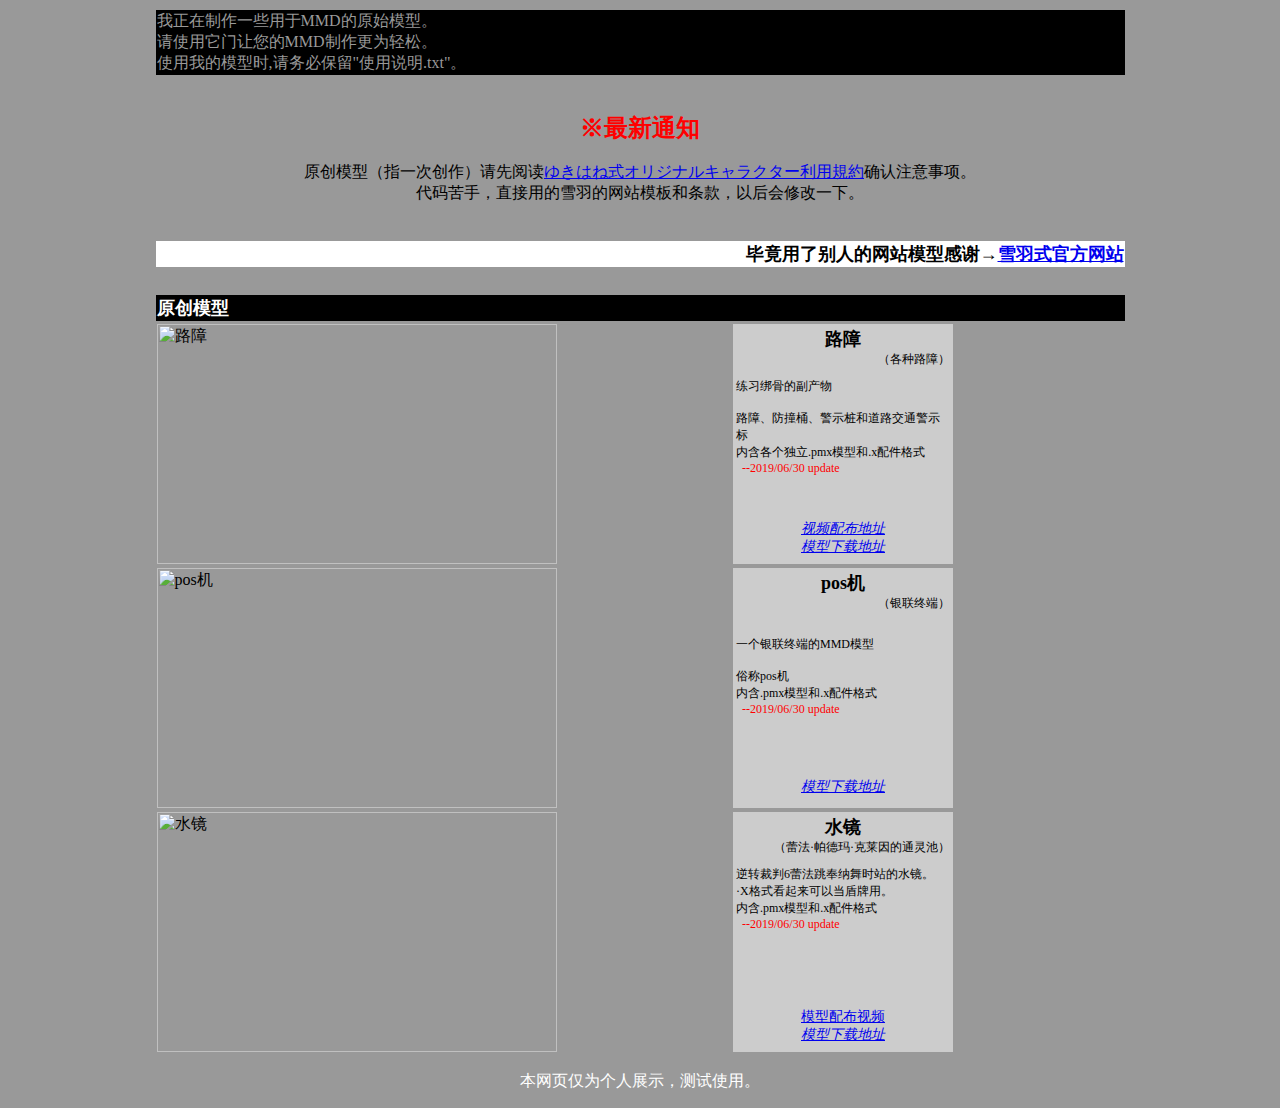
==== index.html @ 80c06673 "Update index.html" ====
<html xmlns="http://www.w3.org/1999/xhtml">
<head>
<meta name="keywords" content="MMD,MikuMikuDance,安诚现场">
<meta http-equiv="Pragma" content="no-cache" />
<meta http-equiv="cache-control" content="no-cache" />
<meta http-equiv="expires" content="36000" />
<meta http-equiv="Content-Type" content="text/html; charset=utf-8" />
<title>安诚现场</title>
<script>
  (function(i,s,o,g,r,a,m){i['GoogleAnalyticsObject']=r;i[r]=i[r]||function(){
  (i[r].q=i[r].q||[]).push(arguments)},i[r].l=1*new Date();a=s.createElement(o),
  m=s.getElementsByTagName(o)[0];a.async=1;a.src=g;m.parentNode.insertBefore(a,m)
  })(window,document,'script','//www.google-analytics.com/analytics.js','ga');

  ga('create', 'UA-60004071-2', 'auto');
  ga('send', 'pageview');

</script>
<style type="text/css">
<!--
body {
	background-color: #999999;
}
.style4 {font-size: 10px}
.style8 {font-size: 12px; }
.style9 {font-size: 14px}
.style11 {font-size: 18px; font-weight: bold; }
.style13 {color: #FF0000}
.style14 {color: #000000}
.style16 {
	color: #FF0000;
	font-size: x-large;
	font-weight: bold;
}
.style18 {font-size: x-large; font-weight: bold; }
.style19 {color: #ffffff}
.style20 {color: #999999}
.style22 {font-size: 18px}
.style23 {font-size: x-large}
-->
</style></head>

<body>

<table width="973" border="0" align="center">
  <tr>
    <td colspan="3" bgcolor="#000000" class="style20"><p>
我正在制作一些用于MMD的原始模型。<br />
请使用它门让您的MMD制作更为轻松。<br />使用我的模型时,请务必保留"使用说明.txt"。</p>    </td>
  </tr>
  <td colspan="3"><div align="center">
    <p>&nbsp;</p>
    <p><span class="style16">※最新通知</span><br /><br />
    </span><span class="style14">原创模型（指一次创作）请先阅读<a href="yukihaneori.html" target="_blank">ゆきはね式オリジナルキャラクター利用規約</a>确认注意事项。<br />
      </span><span class="style13"><span class="style14">代码苦手，直接用的雪羽的网站模板和条款，以后会修改一下。<br />
      </span></span></p>
    <p align="right" class="style14">&nbsp;</p>
  </div>
  <tr bgcolor="#FFFFFF">
    <td colspan="3" class="style11"><div align="right"><span class="style14">毕竟用了别人的网站模型感谢→<a href="http://yukihane.rdy.jp/">雪羽式官方网站</a></span></div></td>
  </tr>
  <tr>
    <td height="24" colspan="3" bgcolor="999999" class="style11"><p align="right" class="style20">&nbsp;</p>      </td>
  </tr>
    <tr>
    <td colspan="3" bgcolor="#000000" class="style11"><p class="style19">原创模型</p>      </td>
  </tr>
  
	
	
	
	
	
   <tr>
    <td width="402"><img src="路障.jpg" alt="路障" width="400" height="240" /></td>
    <td align="center" valign="top" bgcolor="#999999">
	    <table width="220" height="240" border="0" bgcolor="#CCCCCC">
      <tr>
        <td align="center" valign="top"><span class="style11">路障
        </span>          <div align="right" class="style8">（各种路障） </div></td>
      </tr>
      <tr>
        <td height="140" valign="top" class="style8"><div align="left">
          <p>练习绑骨的副产物<br />
            <br />
            路障、防撞桶、警示桩和道路交通警示标<br />
            内含各个独立.pmx模型和.x配件格式<br />
            &nbsp;<span class="style13"> --2019/06/30 update</span></p>
          </div></td>
      </tr>
      <tr>
       <td align="center" valign="top"><span class="style9">
	       <em><a href="https://bowlroll.net/file/185134" target="_blank">视频配布地址</a></em><br />
	       <em><a href="https://bowlroll.net/file/185134" target="_blank">模型下载地址</a></em><br />
        </span></td>
      </tr>  
	</table>
  </tr> 
	
	
   <tr>
    <td width="402"><img src="pos机.jpg" alt="pos机" width="400" height="240" /></td>
    <td align="center" valign="top" bgcolor="#999999">
	    <table width="220" height="240" border="0" bgcolor="#CCCCCC">
      <tr>
        <td align="center" valign="top"><span class="style11">pos机
        </span>          <div align="right" class="style8">（银联终端） </div></td>
      </tr>
      <tr>
        <td height="140" valign="top" class="style8"><div align="left">
          <p>一个银联终端的MMD模型<br />
            <br />
            俗称pos机<br />
            内含.pmx模型和.x配件格式<br />
            &nbsp;<span class="style13"> --2019/06/30 update</span></p>
          </div></td>
      </tr>
      <tr>
       <td align="center" valign="top"><span class="style9">
	       <em><a href="https://bowlroll.net/file/185134" target="_blank">模型下载地址</a></em><br />
        </span></td>
      </tr>  
	</table>
  </tr> 
	    
	    
	    
	  
   <tr>
    <td width="402"><img src="水镜.jpg" alt="水镜" width="400" height="240" /></td>
    <td align="center" valign="top" bgcolor="#999999">
	    <table width="220" height="240" border="0" bgcolor="#CCCCCC">
      <tr>
        <td align="center" valign="top"><span class="style11">水镜
        </span>          <div align="right" class="style8">（蕾法·帕德玛·克莱因的通灵池） </div></td>
      </tr>  
      <tr>
        <td height="140" valign="top" class="style8"><div align="left">
          <p>逆转裁判6蕾法跳奉纳舞时站的水镜。<br />
            ·X格式看起来可以当盾牌用。<br />
            内含.pmx模型和.x配件格式<br />
            &nbsp;<span class="style13"> --2019/06/30 update</span></p>
          </div></td>
      </tr>
      <tr>
       <td align="center" valign="top"><span class="style9">
	<a href="https://www.bilibili.com/video/av37229839/" target="_blank">模型配布视频</a></em><br />
	       <em><a href="https://bowlroll.net/file/185134" target="_blank">模型下载地址</a></em><br />
        </span></td>
      </tr>  
	</table>
  </tr>
	    
	    
	    
	    
</table>
<p align="center" class="style19">本网页仅为个人展示，测试使用。</p>
</body>
</html>
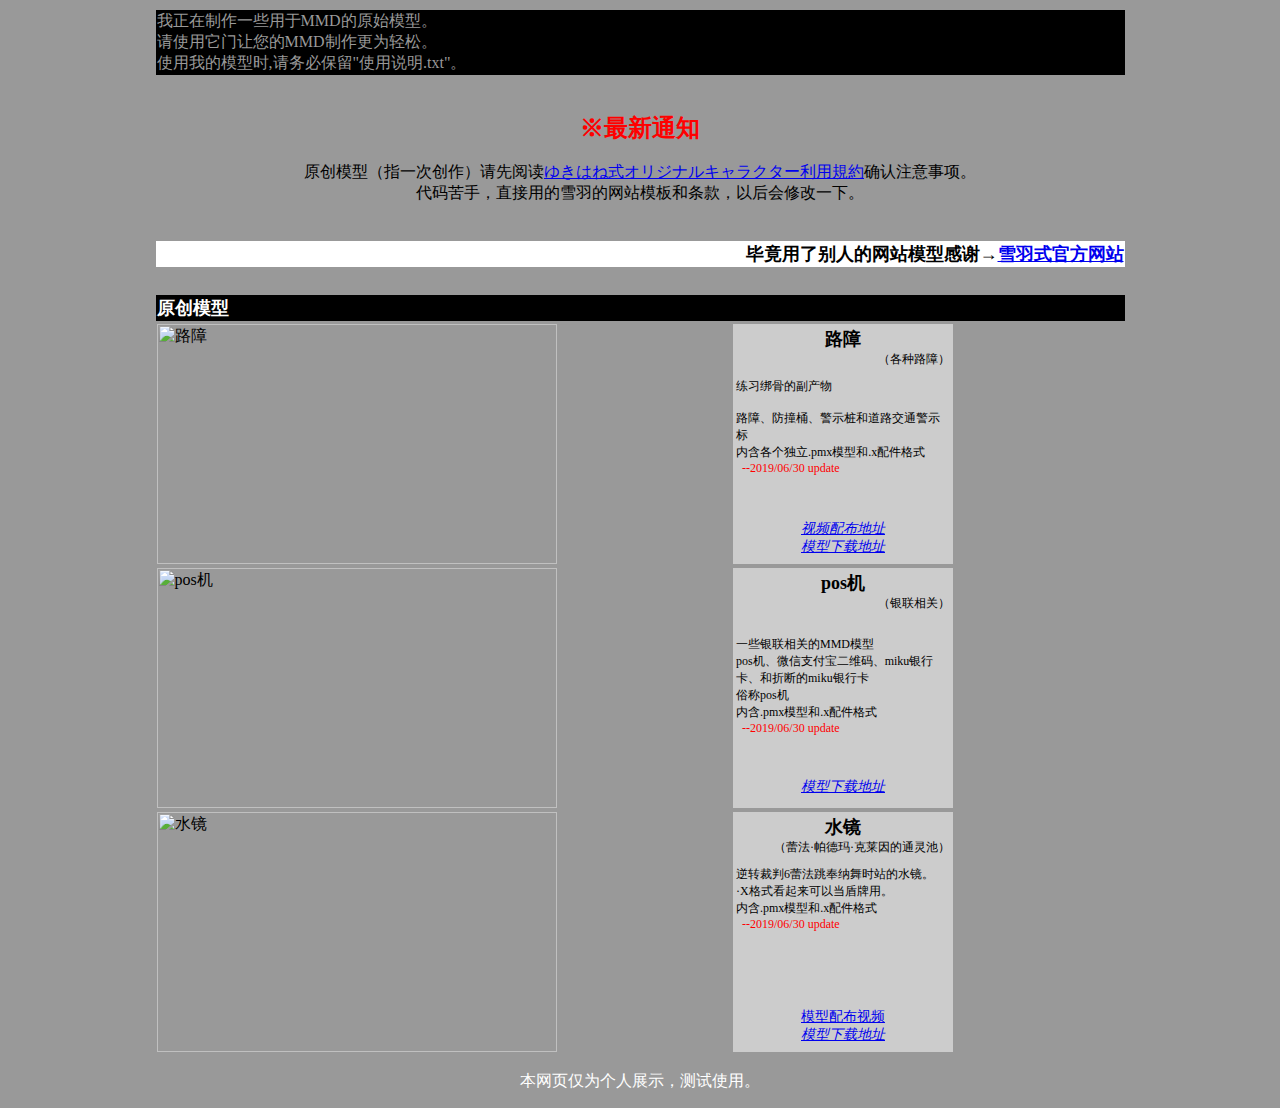
==== commit 22d091fb: "Update index.html" ====
--- a/index.html
+++ b/index.html
@@ -104,12 +104,12 @@
 	    <table width="220" height="240" border="0" bgcolor="#CCCCCC">
       <tr>
         <td align="center" valign="top"><span class="style11">pos机
-        </span>          <div align="right" class="style8">（银联终端） </div></td>
+        </span>          <div align="right" class="style8">（银联相关） </div></td>
       </tr>
       <tr>
         <td height="140" valign="top" class="style8"><div align="left">
-          <p>一个银联终端的MMD模型<br />
-            <br />
+          <p>一些银联相关的MMD模型<br />
+            pos机、微信支付宝二维码、miku银行卡、和折断的miku银行卡<br />
             俗称pos机<br />
             内含.pmx模型和.x配件格式<br />
             &nbsp;<span class="style13"> --2019/06/30 update</span></p>
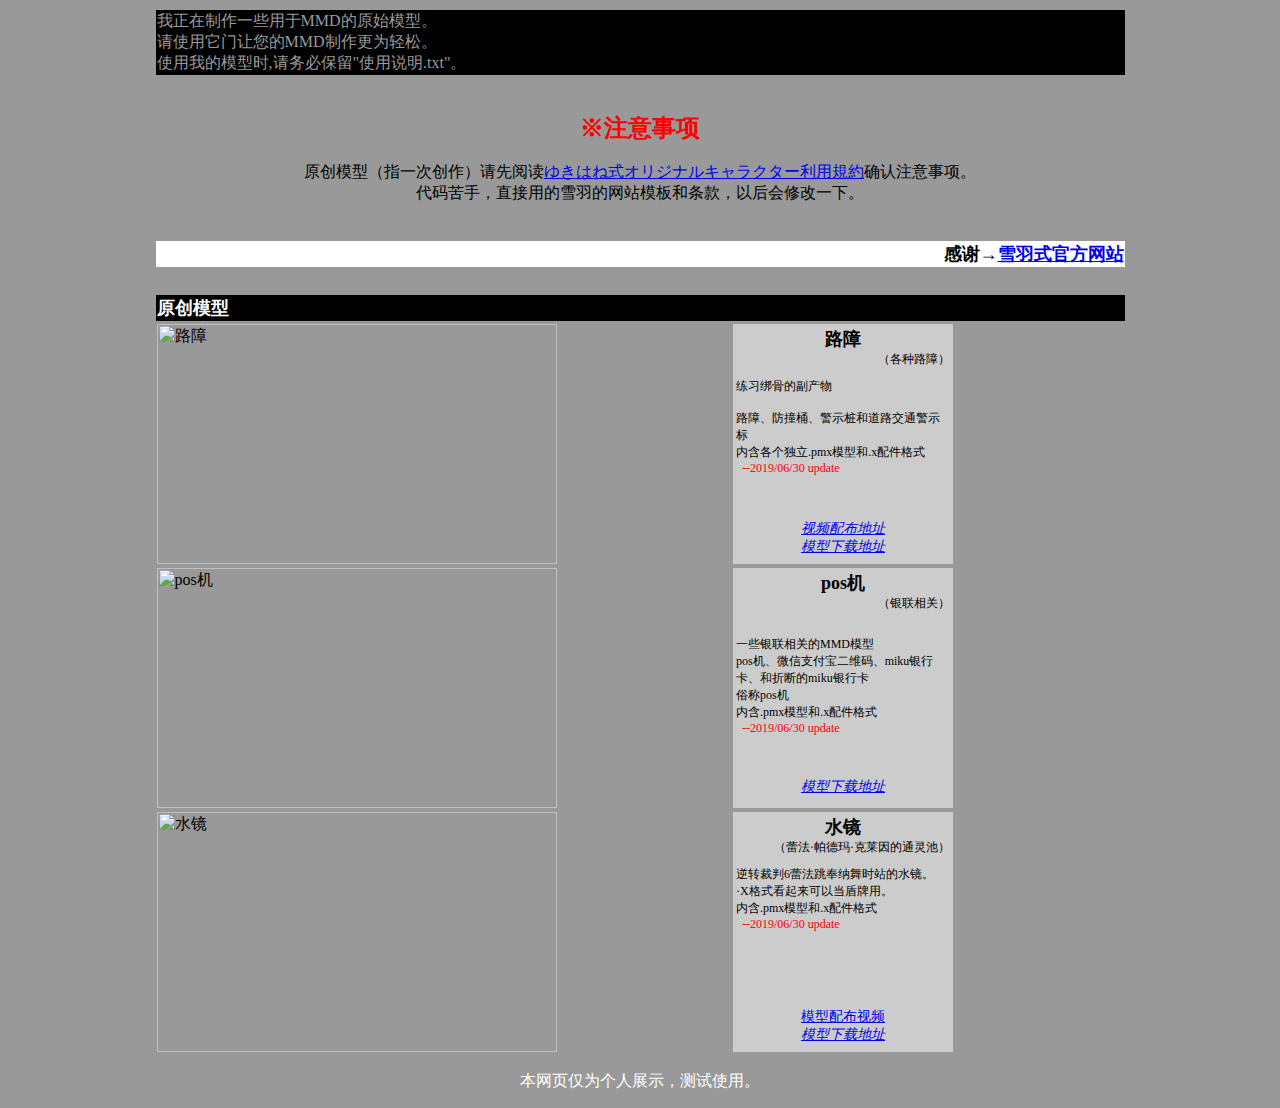
==== commit 299953b8: "Update index.html" ====
--- a/index.html
+++ b/index.html
@@ -50,14 +50,14 @@
   </tr>
   <td colspan="3"><div align="center">
     <p>&nbsp;</p>
-    <p><span class="style16">※最新通知</span><br /><br />
+    <p><span class="style16">※注意事项</span><br /><br />
     </span><span class="style14">原创模型（指一次创作）请先阅读<a href="yukihaneori.html" target="_blank">ゆきはね式オリジナルキャラクター利用規約</a>确认注意事项。<br />
       </span><span class="style13"><span class="style14">代码苦手，直接用的雪羽的网站模板和条款，以后会修改一下。<br />
       </span></span></p>
     <p align="right" class="style14">&nbsp;</p>
   </div>
   <tr bgcolor="#FFFFFF">
-    <td colspan="3" class="style11"><div align="right"><span class="style14">毕竟用了别人的网站模型感谢→<a href="http://yukihane.rdy.jp/">雪羽式官方网站</a></span></div></td>
+    <td colspan="3" class="style11"><div align="right"><span class="style14">感谢→<a href="http://yukihane.rdy.jp/">雪羽式官方网站</a></span></div></td>
   </tr>
   <tr>
     <td height="24" colspan="3" bgcolor="999999" class="style11"><p align="right" class="style20">&nbsp;</p>      </td>
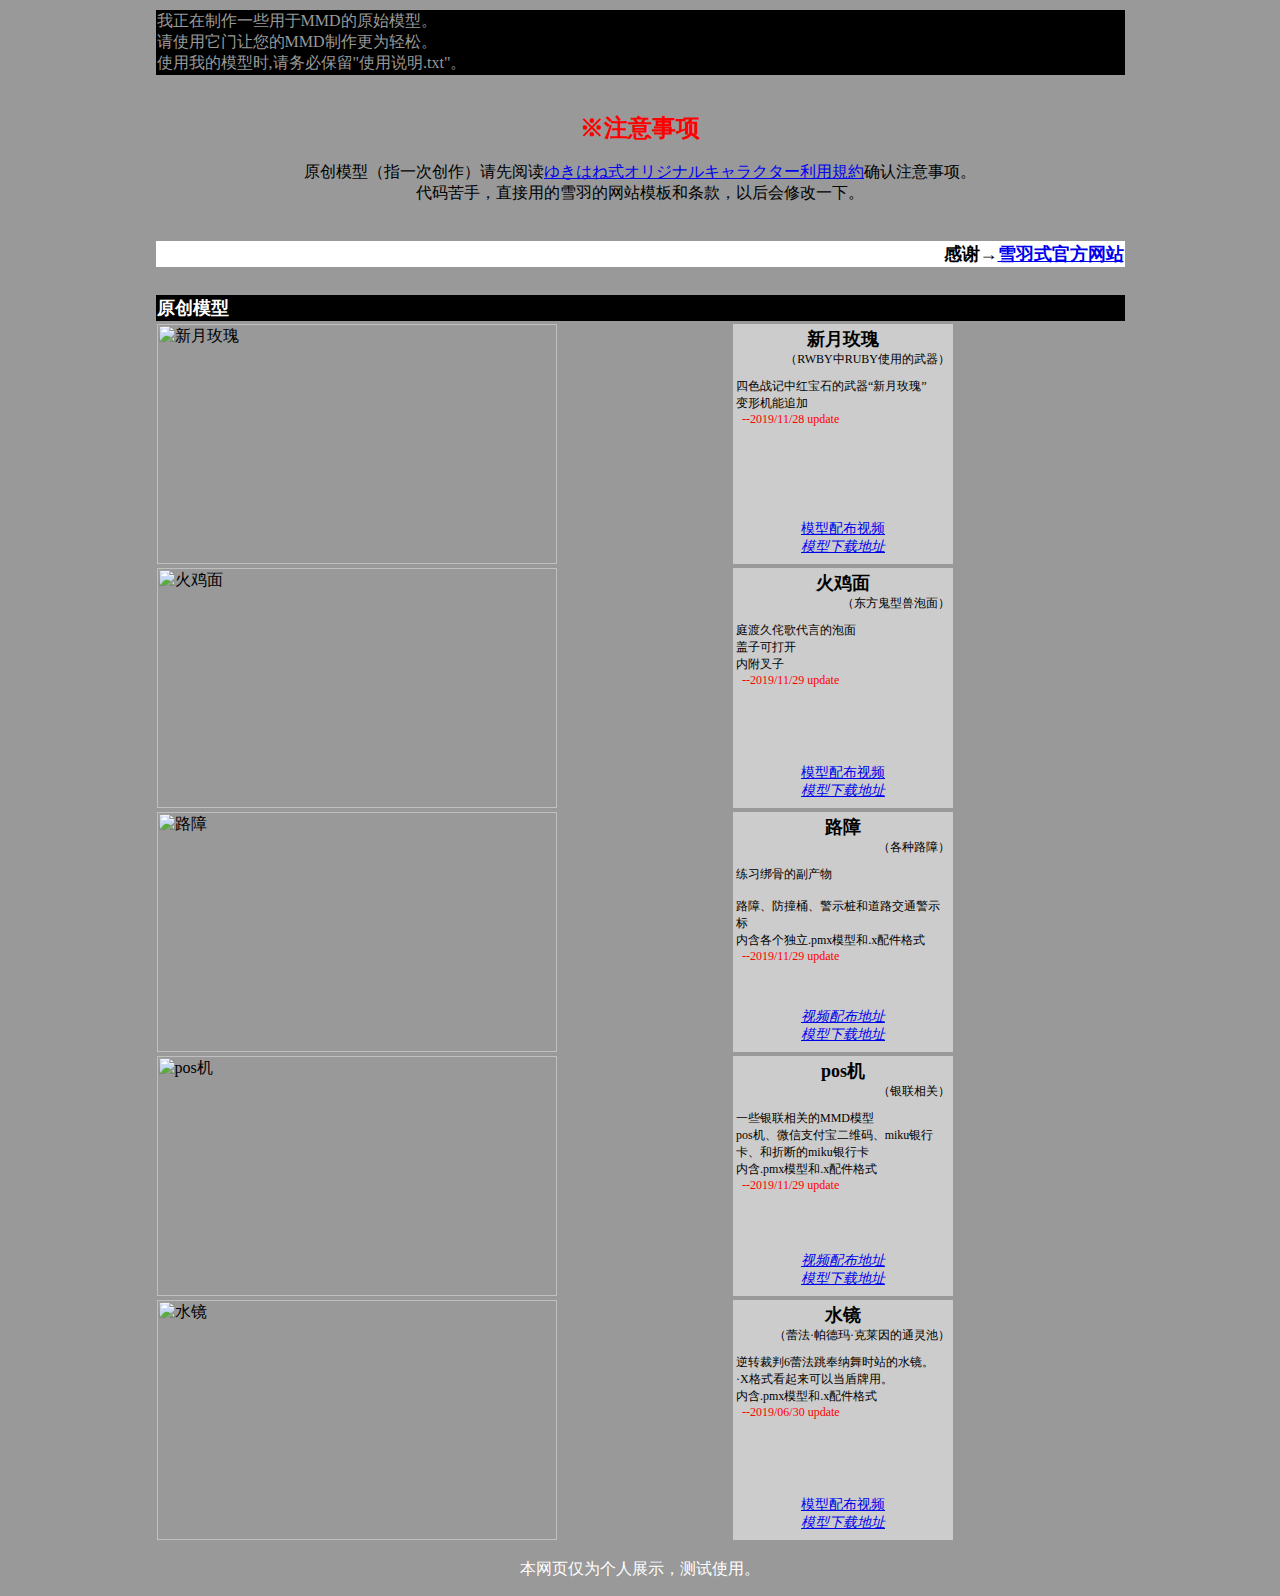
==== commit f8491c6a: "Create index.html" ====
--- a/index.html
+++ b/index.html
@@ -11,10 +11,8 @@
   (i[r].q=i[r].q||[]).push(arguments)},i[r].l=1*new Date();a=s.createElement(o),
   m=s.getElementsByTagName(o)[0];a.async=1;a.src=g;m.parentNode.insertBefore(a,m)
   })(window,document,'script','//www.google-analytics.com/analytics.js','ga');
-
   ga('create', 'UA-60004071-2', 'auto');
   ga('send', 'pageview');
-
 </script>
 <style type="text/css">
 <!--
@@ -39,9 +37,7 @@
 .style23 {font-size: x-large}
 -->
 </style></head>
-
 <body>
-
 <table width="973" border="0" align="center">
   <tr>
     <td colspan="3" bgcolor="#000000" class="style20"><p>
@@ -68,11 +64,58 @@
   
 	
 	
+   <tr>
+    <td width="402"><img src="/img/新月玫瑰.jpg" alt="新月玫瑰" width="400" height="240" /></td>
+    <td align="center" valign="top" bgcolor="#999999">
+	    <table width="220" height="240" border="0" bgcolor="#CCCCCC">
+      <tr>
+        <td align="center" valign="top"><span class="style11">新月玫瑰
+        </span>          <div align="right" class="style8">（RWBY中RUBY使用的武器） </div></td>
+      </tr>  
+      <tr>
+        <td height="140" valign="top" class="style8"><div align="left">
+          <p>四色战记中红宝石的武器“新月玫瑰”<br />
+            变形机能追加<br />
+            &nbsp;<span class="style13"> --2019/11/28 update</span></p>
+          </div></td>
+      </tr>
+      <tr>
+       <td align="center" valign="top"><span class="style9">
+	<a href="https://www.bilibili.com/video/av62408129/" target="_blank">模型配布视频</a></em><br />
+	       <em><a href="https://bowlroll.net/file/204208" target="_blank">模型下载地址</a></em><br />
+        </span></td>
+      </tr>  
+	</table>
+  </tr>
 	
+	   <tr>
+    <td width="402"><img src="/img/火鸡面.jpg" alt="火鸡面" width="400" height="240" /></td>
+    <td align="center" valign="top" bgcolor="#999999">
+	    <table width="220" height="240" border="0" bgcolor="#CCCCCC">
+      <tr>
+        <td align="center" valign="top"><span class="style11">火鸡面
+        </span>          <div align="right" class="style8">（东方鬼型兽泡面） </div></td>
+      </tr>  
+      <tr>
+        <td height="140" valign="top" class="style8"><div align="left">
+          <p>庭渡久侘歌代言的泡面<br />
+            盖子可打开<br />
+            内附叉子<br />
+            &nbsp;<span class="style13"> --2019/11/29 update</span></p>
+          </div></td>
+      </tr>
+      <tr>
+       <td align="center" valign="top"><span class="style9">
+	<a href="https://www.bilibili.com/video/av59093786/" target="_blank">模型配布视频</a></em><br />
+	       <em><a href="https://bowlroll.net/file/212726" target="_blank">模型下载地址</a></em><br />
+        </span></td>
+      </tr>  
+	</table>
+  </tr>
 	
 	
    <tr>
-    <td width="402"><img src="路障.jpg" alt="路障" width="400" height="240" /></td>
+    <td width="402"><img src="/img/路障.jpg" alt="路障" width="400" height="240" /></td>
     <td align="center" valign="top" bgcolor="#999999">
 	    <table width="220" height="240" border="0" bgcolor="#CCCCCC">
       <tr>
@@ -85,13 +128,13 @@
             <br />
             路障、防撞桶、警示桩和道路交通警示标<br />
             内含各个独立.pmx模型和.x配件格式<br />
-            &nbsp;<span class="style13"> --2019/06/30 update</span></p>
+            &nbsp;<span class="style13"> --2019/11/29 update</span></p>
           </div></td>
       </tr>
       <tr>
        <td align="center" valign="top"><span class="style9">
-	       <em><a href="https://bowlroll.net/file/185134" target="_blank">视频配布地址</a></em><br />
-	       <em><a href="https://bowlroll.net/file/185134" target="_blank">模型下载地址</a></em><br />
+	       <em><a href="https://www.bilibili.com/video/av58265818/" target="_blank">视频配布地址</a></em><br />
+	       <em><a href="https://bowlroll.net/file/212724" target="_blank">模型下载地址</a></em><br />
         </span></td>
       </tr>  
 	</table>
@@ -99,7 +142,7 @@
 	
 	
    <tr>
-    <td width="402"><img src="pos机.jpg" alt="pos机" width="400" height="240" /></td>
+    <td width="402"><img src="/img/pos机.jpg" alt="pos机" width="400" height="240" /></td>
     <td align="center" valign="top" bgcolor="#999999">
 	    <table width="220" height="240" border="0" bgcolor="#CCCCCC">
       <tr>
@@ -110,24 +153,21 @@
         <td height="140" valign="top" class="style8"><div align="left">
           <p>一些银联相关的MMD模型<br />
             pos机、微信支付宝二维码、miku银行卡、和折断的miku银行卡<br />
-            俗称pos机<br />
             内含.pmx模型和.x配件格式<br />
-            &nbsp;<span class="style13"> --2019/06/30 update</span></p>
+            &nbsp;<span class="style13"> --2019/11/29 update</span></p>
           </div></td>
       </tr>
       <tr>
        <td align="center" valign="top"><span class="style9">
-	       <em><a href="https://bowlroll.net/file/185134" target="_blank">模型下载地址</a></em><br />
+	       <em><a href="https://www.bilibili.com/video/av57343686/" target="_blank">视频配布地址</a></em><br />
+	       <em><a href="https://bowlroll.net/file/212723" target="_blank">模型下载地址</a></em><br />
         </span></td>
       </tr>  
 	</table>
   </tr> 
-	    
-	    
-	    
-	  
+	
    <tr>
-    <td width="402"><img src="水镜.jpg" alt="水镜" width="400" height="240" /></td>
+    <td width="402"><img src="/img/水镜.jpg" alt="水镜" width="400" height="240" /></td>
     <td align="center" valign="top" bgcolor="#999999">
 	    <table width="220" height="240" border="0" bgcolor="#CCCCCC">
       <tr>
@@ -150,10 +190,9 @@
       </tr>  
 	</table>
   </tr>
-	    
-	    
-	    
-	    
+	
+
+  
 </table>
 <p align="center" class="style19">本网页仅为个人展示，测试使用。</p>
 </body>
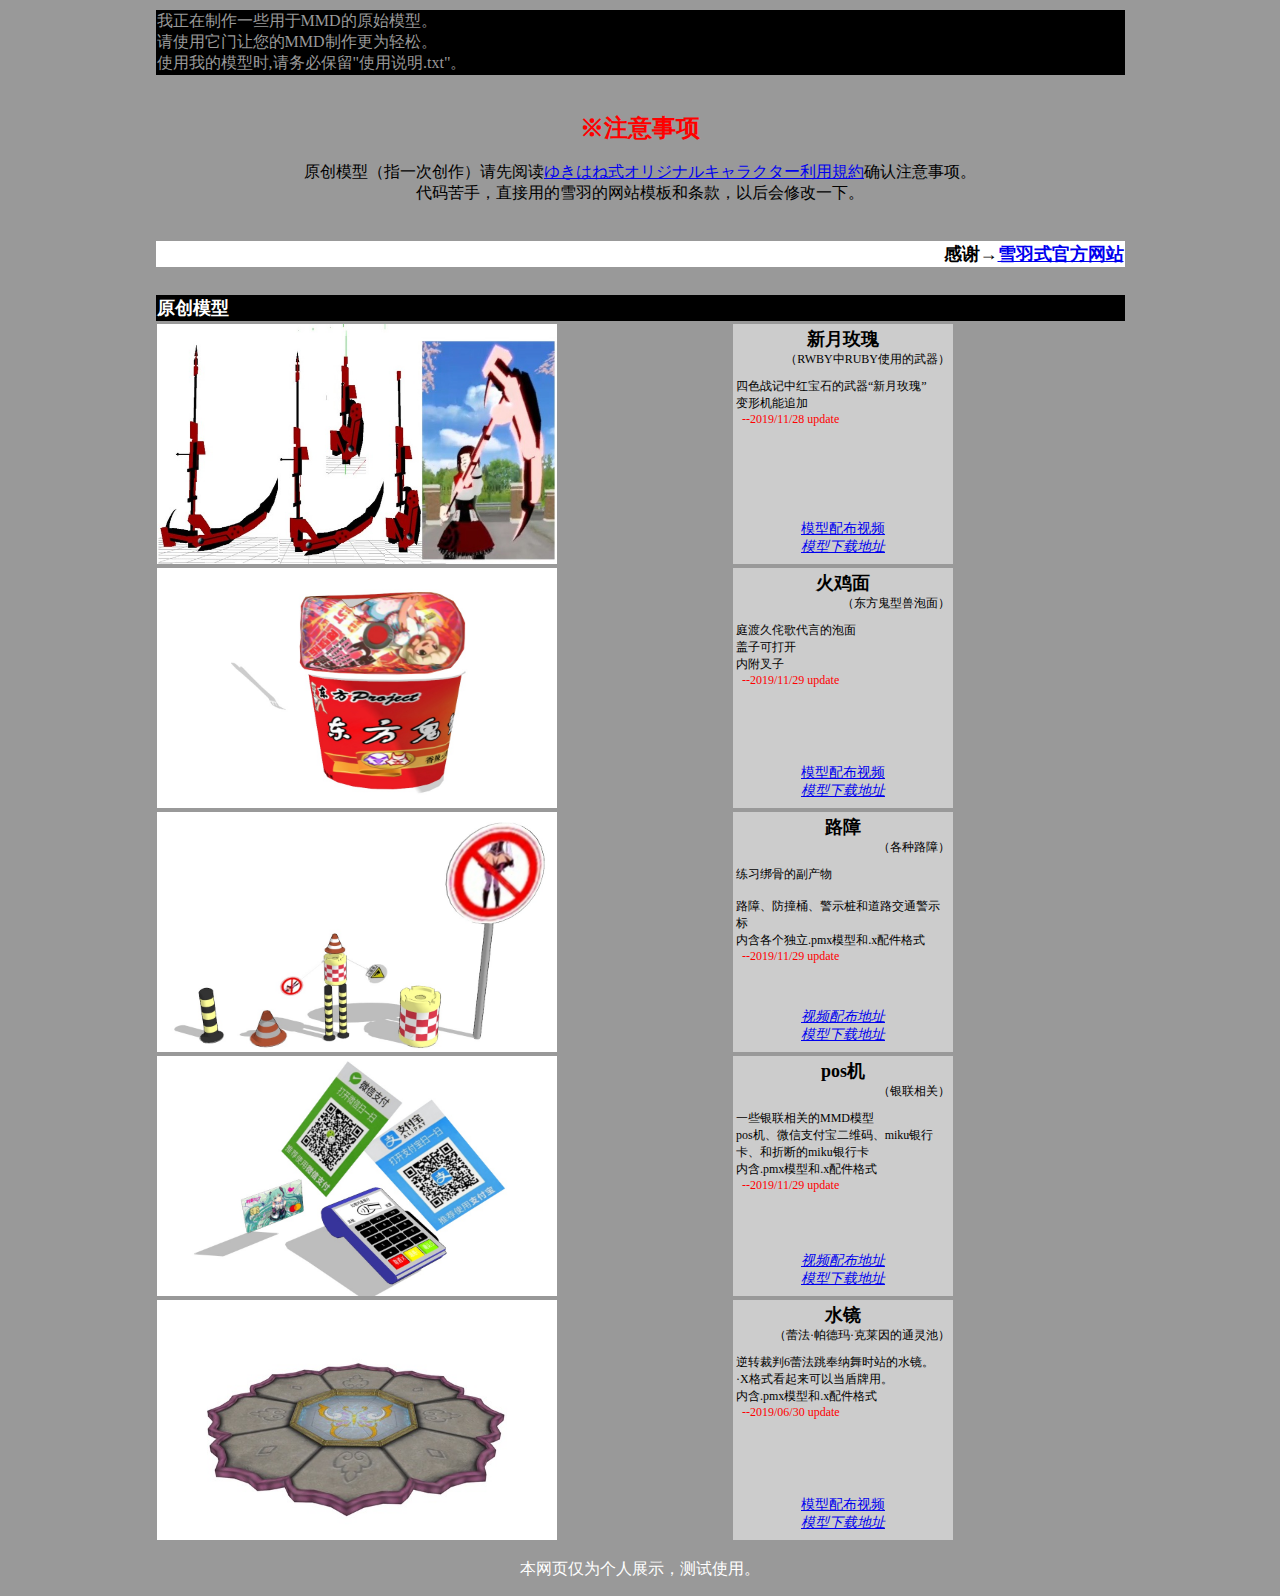
==== commit 4c27c49c: "Update index.html" ====
--- a/index.html
+++ b/index.html
@@ -65,7 +65,7 @@
 	
 	
    <tr>
-    <td width="402"><img src="/img/新月玫瑰.jpg" alt="新月玫瑰" width="400" height="240" /></td>
+    <td width="402"><img src="img/新月玫瑰.jpg" alt="新月玫瑰" width="400" height="240" /></td>
     <td align="center" valign="top" bgcolor="#999999">
 	    <table width="220" height="240" border="0" bgcolor="#CCCCCC">
       <tr>
@@ -89,7 +89,7 @@
   </tr>
 	
 	   <tr>
-    <td width="402"><img src="/img/火鸡面.jpg" alt="火鸡面" width="400" height="240" /></td>
+    <td width="402"><img src="img/火鸡面.jpg" alt="火鸡面" width="400" height="240" /></td>
     <td align="center" valign="top" bgcolor="#999999">
 	    <table width="220" height="240" border="0" bgcolor="#CCCCCC">
       <tr>
@@ -115,7 +115,7 @@
 	
 	
    <tr>
-    <td width="402"><img src="/img/路障.jpg" alt="路障" width="400" height="240" /></td>
+    <td width="402"><img src="img/路障.jpg" alt="路障" width="400" height="240" /></td>
     <td align="center" valign="top" bgcolor="#999999">
 	    <table width="220" height="240" border="0" bgcolor="#CCCCCC">
       <tr>
@@ -142,7 +142,7 @@
 	
 	
    <tr>
-    <td width="402"><img src="/img/pos机.jpg" alt="pos机" width="400" height="240" /></td>
+    <td width="402"><img src="img/pos机.jpg" alt="pos机" width="400" height="240" /></td>
     <td align="center" valign="top" bgcolor="#999999">
 	    <table width="220" height="240" border="0" bgcolor="#CCCCCC">
       <tr>
@@ -167,7 +167,7 @@
   </tr> 
 	
    <tr>
-    <td width="402"><img src="/img/水镜.jpg" alt="水镜" width="400" height="240" /></td>
+    <td width="402"><img src="img/水镜.jpg" alt="水镜" width="400" height="240" /></td>
     <td align="center" valign="top" bgcolor="#999999">
 	    <table width="220" height="240" border="0" bgcolor="#CCCCCC">
       <tr>
